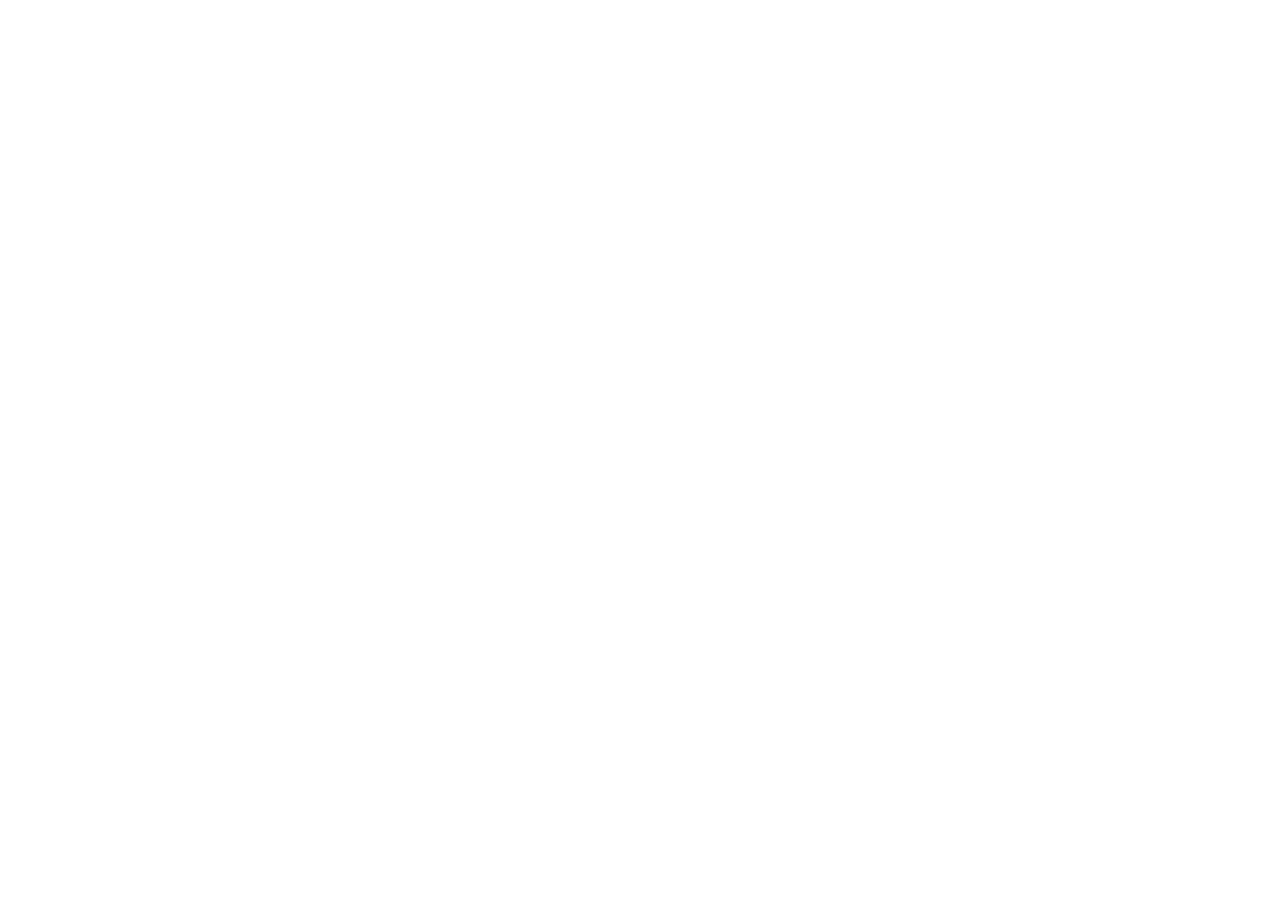
==== index.html @ 152b9846 "Add title to index.html" ====
<!DOCTYPE html>
<html lang="en">
<head>
    <meta charset="UTF-8">
    <meta http-equiv="X-UA-Compatible" content="IE=edge">
    <meta name="viewport" content="width=device-width, initial-scale=1.0">
    <title>Chess Club Sub Confirmation Email Generator</title>
</head>
<body>
    
</body>
</html>
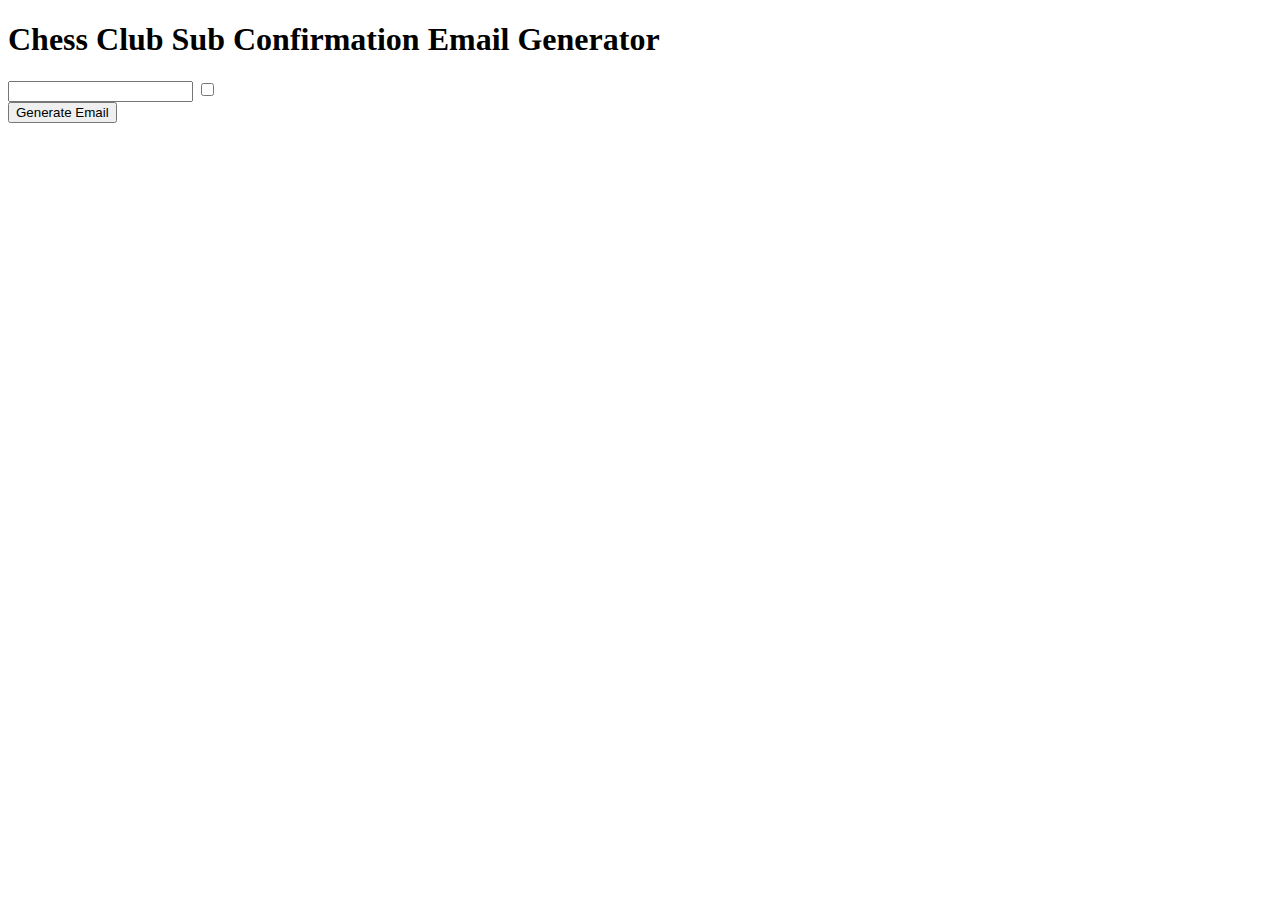
==== commit e95d5298: "Add foundations to index.html" ====
--- a/index.html
+++ b/index.html
@@ -7,6 +7,15 @@
     <title>Chess Club Sub Confirmation Email Generator</title>
 </head>
 <body>
-    
+    <div class="big-card">
+        <h1>
+            Chess Club Sub Confirmation Email Generator
+        </h1>
+        <div class="small-card">
+            <input type="text" class="text-input">
+            <input type="checkbox" class="checkbox-input">
+        </div>
+        <button>Generate Email</button>
+    </div>
 </body>
 </html>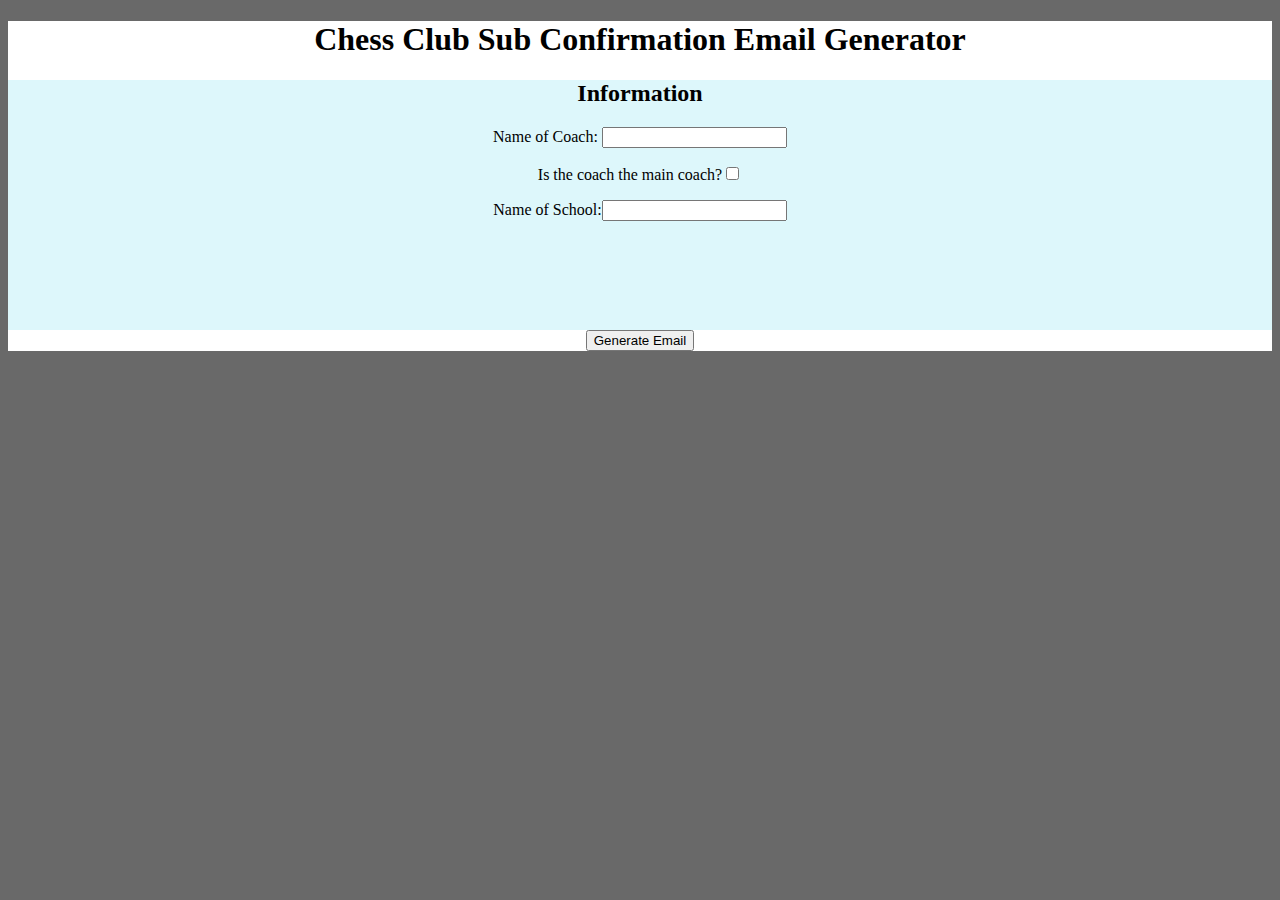
==== commit 0258e8b2: "Add styles.css" ====
--- a/index.html
+++ b/index.html
@@ -4,6 +4,7 @@
     <meta charset="UTF-8">
     <meta http-equiv="X-UA-Compatible" content="IE=edge">
     <meta name="viewport" content="width=device-width, initial-scale=1.0">
+    <link rel="stylesheet" href="./styles/styles.css">
     <title>Chess Club Sub Confirmation Email Generator</title>
 </head>
 <body>
@@ -12,8 +13,13 @@
             Chess Club Sub Confirmation Email Generator
         </h1>
         <div class="small-card">
-            <input type="text" class="text-input">
-            <input type="checkbox" class="checkbox-input">
+            <h2>
+                Information
+            </h2>
+            <p>Name of Coach: <input type="text" class="coachname-input"></p>
+            <p>Is the coach the main coach?<input type="checkbox" class="mainorassist-input"></p>
+            <p>Name of School:<input type="text" class="schoolname-input"></p>
+
         </div>
         <button>Generate Email</button>
     </div>
--- a/styles/styles.css
+++ b/styles/styles.css
@@ -0,0 +1,13 @@
+body {
+    background-color: dimgray;
+    text-align: center;
+}
+
+.big-card {
+    background-color: white;
+}
+
+.small-card {
+    background-color: rgb(121, 224, 238, 25%);
+    height: 250px;
+}